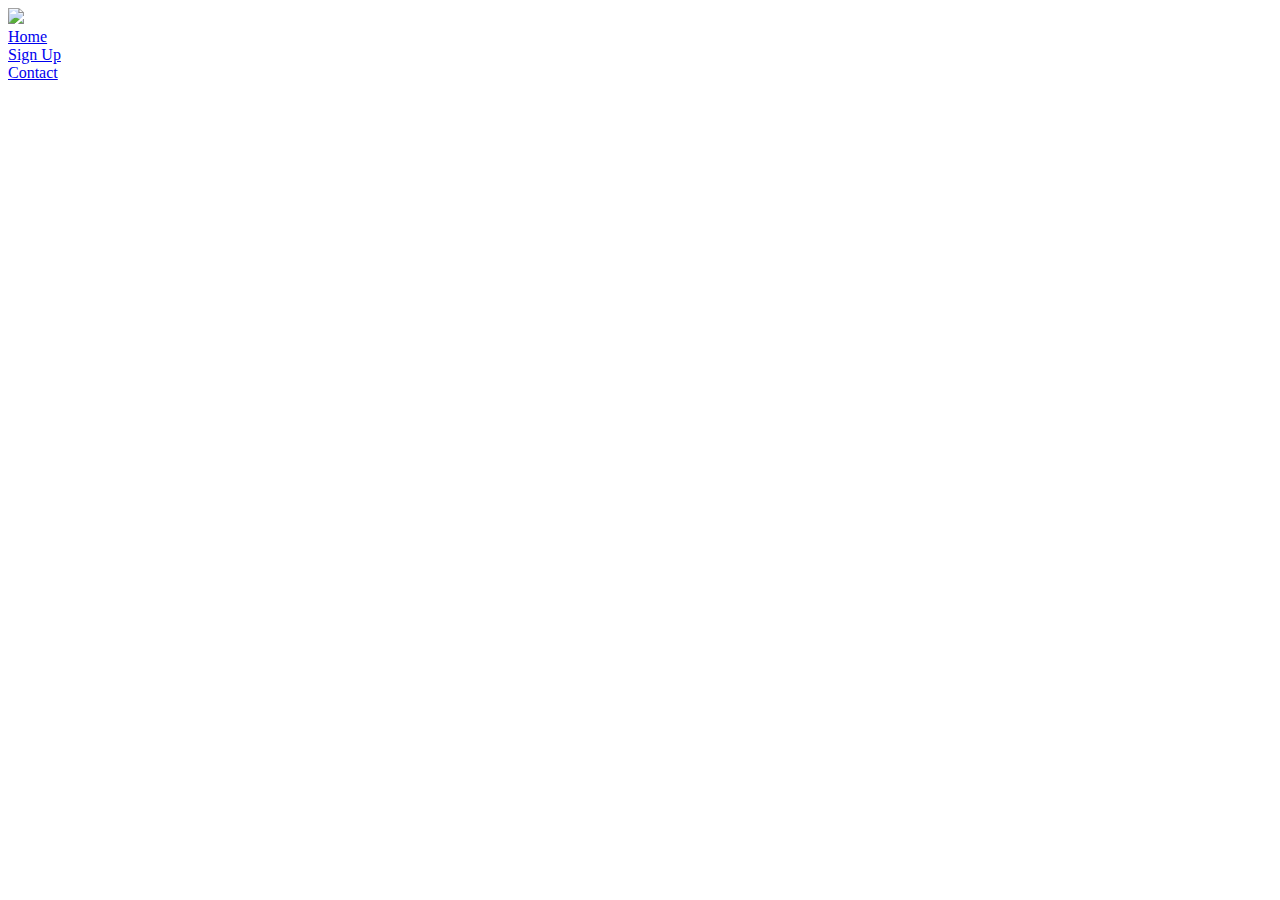
==== index.html @ 22489ae6 "Add files via upload" ====
<!DOCTYPE html>
<html>
<head>
    <meta charset='utf-8'>
    <meta http-equiv='X-UA-Compatible' content='IE=edge'>
    <title>Page Title</title>
    <meta name='viewport' content='width=device-width, initial-scale=1'>
    <link rel='stylesheet' href="CSS/main.css">
    <link rel='stylesheet' href="CSS/navbar.css">
    <script src='main.js'></script>
</head>
<body>
    <div class="navbar-wrapper">
        <div class="img-wrapper">
            <img src="Images/Logo.png"/>
        </div>
        <div class="link-wrapper">
            <div class="navlink">
                <a href="/index.html">Home</a>
            </div>
            <div class="navlink">
                <a href="/sign-up.html">Sign Up</a>
            </div>
            <div class="navlink">
                <a href="/contact.html">Contact</a>
            </div>
        </div>
    </div>
    <div class="page-wrapper">
        <div class=""></div>
    </div>
</body>
</html>
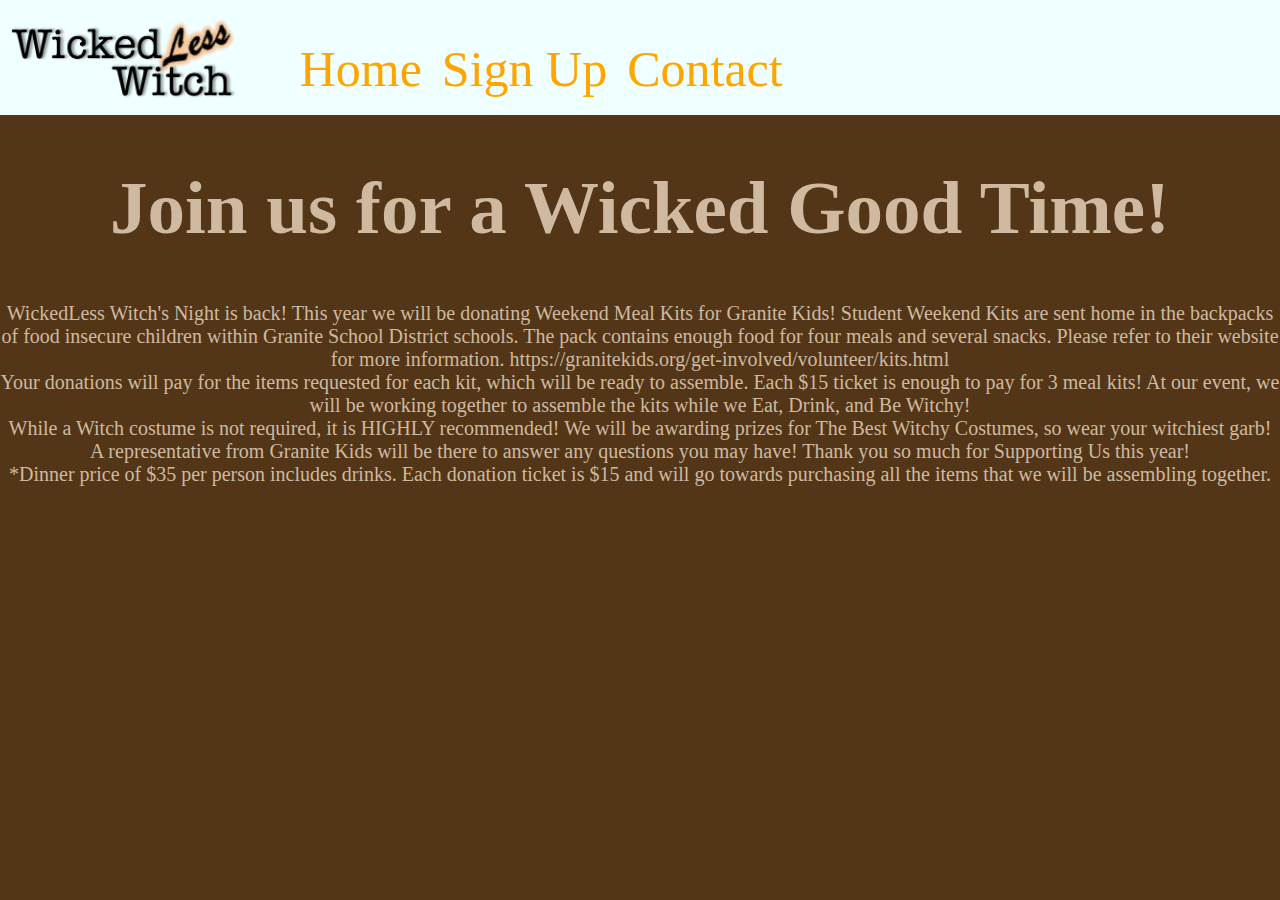
==== commit a035dba0: "new file:   Styles/homepage.css 	modified:   contact.html 	modified:   index.html 	modified:   sign-" ====
--- a/index.html
+++ b/index.html
@@ -5,8 +5,9 @@
     <meta http-equiv='X-UA-Compatible' content='IE=edge'>
     <title>Page Title</title>
     <meta name='viewport' content='width=device-width, initial-scale=1'>
-    <link rel='stylesheet' href="CSS/main.css">
-    <link rel='stylesheet' href="CSS/navbar.css">
+    <link rel='stylesheet' href="Styles/main.css">
+    <link rel='stylesheet' href="Styles/navbar.css">
+    <link rel='stylesheet' href="Styles/homepage.css">
     <script src='main.js'></script>
 </head>
 <body>
@@ -27,7 +28,19 @@
         </div>
     </div>
     <div class="page-wrapper">
-        <div class=""></div>
+        <div class="header-wrapper">
+            <h1>Join us for a Wicked Good Time!</h1>
+        </div>
+        <div class="info-wrapper">
+            WickedLess Witch's Night is back! This year we will be donating Weekend Meal Kits for Granite Kids! Student Weekend Kits are sent home in the backpacks of food insecure children within Granite School District schools. The pack contains enough food for four meals and several snacks. Please refer to their website for more information. https://granitekids.org/get-involved/volunteer/kits.html
+            <br/>
+            Your donations will pay for the items requested for each kit, which will be ready to assemble. Each $15 ticket is enough to pay for 3 meal kits! At our event, we will be working together to assemble the kits while we Eat, Drink, and Be Witchy!
+            <br/> 
+            While a Witch costume is not required, it is HIGHLY recommended! We will be awarding prizes for The Best Witchy Costumes, so wear your witchiest garb! 
+            A representative from Granite Kids will be there to answer any questions you may have! Thank you so much for Supporting Us this year!
+            <br/>
+            *Dinner price of $35 per person includes drinks. Each donation ticket is $15 and will go towards purchasing all the items that we will be assembling together. 
+        </div>
     </div>
 </body>
 </html>--- a/Styles/main.css
+++ b/Styles/main.css
@@ -0,0 +1,4 @@
+body{
+    background-color: #523617;
+    margin: 0;
+}--- a/Styles/navbar.css
+++ b/Styles/navbar.css
@@ -0,0 +1,34 @@
+.navbar-wrapper {
+    background-color: azure;
+    display: flex;
+    justify-content: flex-start;
+    height: 115px;
+}
+
+.navbar-wrapper > .img-wrapper img {
+    height: 100px;
+    margin-left: 10px;
+}
+
+.navbar-wrapper > .link-wrapper {
+    display: flex;
+    justify-content: space-evenly;
+    margin-left: 50px;
+}
+
+.navbar-wrapper > .link-wrapper > .navlink {
+    margin: 10px;
+    margin-top: 40px;
+}
+
+.navbar-wrapper > .link-wrapper > .navlink a {
+    font-size: 50px;
+    color: orange;
+    transition-duration: 1s;
+    text-decoration: none;
+}
+
+.navbar-wrapper > .link-wrapper > .navlink a:hover {
+    color: rgb(145, 80, 0);
+    cursor: pointer;
+}--- a/Styles/homepage.css
+++ b/Styles/homepage.css
@@ -0,0 +1,15 @@
+.page-wrapper {
+    display: flex;
+    justify-content: space-evenly;
+    flex-direction: column;
+    color: #cfb9a0;
+    text-align: center;
+}
+
+.page-wrapper > .header-wrapper h1 {
+    font-size: 75px;
+}
+
+.page-wrapper > .info-wrapper {
+    font-size: 20px;
+}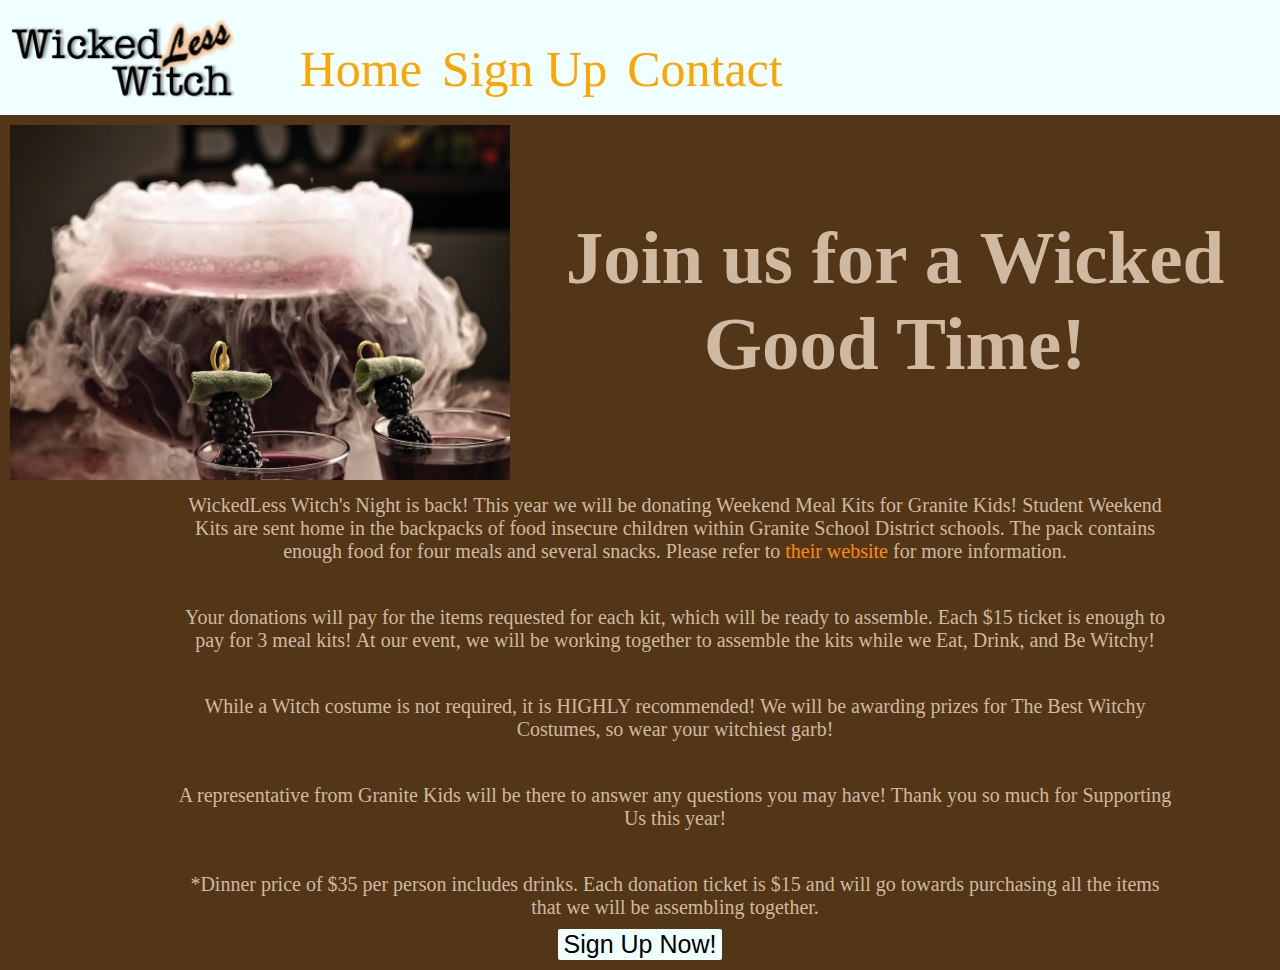
==== commit 11e2531c: "modified:   Images/Cauldron.jpg 	modified:   Styles/homepage.css 	modified:   index.html" ====
--- a/index.html
+++ b/index.html
@@ -3,7 +3,7 @@
 <head>
     <meta charset='utf-8'>
     <meta http-equiv='X-UA-Compatible' content='IE=edge'>
-    <title>Page Title</title>
+    <title>WickedLess Witch</title>
     <meta name='viewport' content='width=device-width, initial-scale=1'>
     <link rel='stylesheet' href="Styles/main.css">
     <link rel='stylesheet' href="Styles/navbar.css">
@@ -29,17 +29,34 @@
     </div>
     <div class="page-wrapper">
         <div class="header-wrapper">
+            <div class="header-image">
+                <img src="/Images/Cauldron.jpg">
+            </div>
             <h1>Join us for a Wicked Good Time!</h1>
         </div>
         <div class="info-wrapper">
-            WickedLess Witch's Night is back! This year we will be donating Weekend Meal Kits for Granite Kids! Student Weekend Kits are sent home in the backpacks of food insecure children within Granite School District schools. The pack contains enough food for four meals and several snacks. Please refer to their website for more information. https://granitekids.org/get-involved/volunteer/kits.html
+            <p>
+                WickedLess Witch's Night is back! This year we will be donating Weekend Meal Kits for Granite Kids! Student Weekend Kits are sent home in the backpacks of food insecure children within Granite School District schools. The pack contains enough food for four meals and several snacks. Please refer to <a href="https://granitekids.org/get-involved/volunteer/kits.html">their website</a> for more information.
+            </p>
             <br/>
-            Your donations will pay for the items requested for each kit, which will be ready to assemble. Each $15 ticket is enough to pay for 3 meal kits! At our event, we will be working together to assemble the kits while we Eat, Drink, and Be Witchy!
+            <p>
+                Your donations will pay for the items requested for each kit, which will be ready to assemble. Each $15 ticket is enough to pay for 3 meal kits! At our event, we will be working together to assemble the kits while we Eat, Drink, and Be Witchy!
+            </p>
             <br/> 
-            While a Witch costume is not required, it is HIGHLY recommended! We will be awarding prizes for The Best Witchy Costumes, so wear your witchiest garb! 
-            A representative from Granite Kids will be there to answer any questions you may have! Thank you so much for Supporting Us this year!
+            <p>
+                While a Witch costume is not required, it is HIGHLY recommended! We will be awarding prizes for The Best Witchy Costumes, so wear your witchiest garb! 
+            </p>
             <br/>
-            *Dinner price of $35 per person includes drinks. Each donation ticket is $15 and will go towards purchasing all the items that we will be assembling together. 
+            <p>
+                A representative from Granite Kids will be there to answer any questions you may have! Thank you so much for Supporting Us this year!
+            </p>
+            <br/>
+            <p>
+                *Dinner price of $35 per person includes drinks. Each donation ticket is $15 and will go towards purchasing all the items that we will be assembling together. 
+            </p>
+        </div>
+        <div class="button-wrapper">
+            <a href="/sign-up.html"><button>Sign Up Now!</button></a>
         </div>
     </div>
 </body>
--- a/Styles/homepage.css
+++ b/Styles/homepage.css
@@ -6,10 +6,56 @@
     text-align: center;
 }
 
+.page-wrapper > .header-wrapper {
+    display: grid;
+    grid-template-columns: 1fr 3fr;
+}
+
+.page-wrapper > .header-wrapper > .header-image img{
+    width: 500px;
+    margin-top: 10px;
+    margin-left: 10px;
+}
+
 .page-wrapper > .header-wrapper h1 {
     font-size: 75px;
+    margin-top: 100px;
 }
 
 .page-wrapper > .info-wrapper {
     font-size: 20px;
+}
+
+.page-wrapper > .info-wrapper p {
+    margin: 10px;
+    margin-left: 175px;
+    width: 1000px;
+}
+
+.page-wrapper > .info-wrapper a {
+    color: darkorange;
+    transition-duration: 1s;
+    text-decoration: none;
+}
+
+.page-wrapper > .info-wrapper a:hover {
+    color: rgb(145, 80, 0);
+}
+
+.page-wrapper > .info-wrapper a:visited {
+    color: rgb(145, 80, 0);
+}
+
+.page-wrapper > .button-wrapper button {
+    background-color: azure;
+    border: #cfb9a0;
+    border-radius: 2px;
+    margin-bottom: 10px;
+    font-size: 25px;
+    cursor: pointer;
+    transition: 1s;
+}
+
+.page-wrapper > .button-wrapper button:hover {
+    background-color: rgb(200, 216, 216);
 }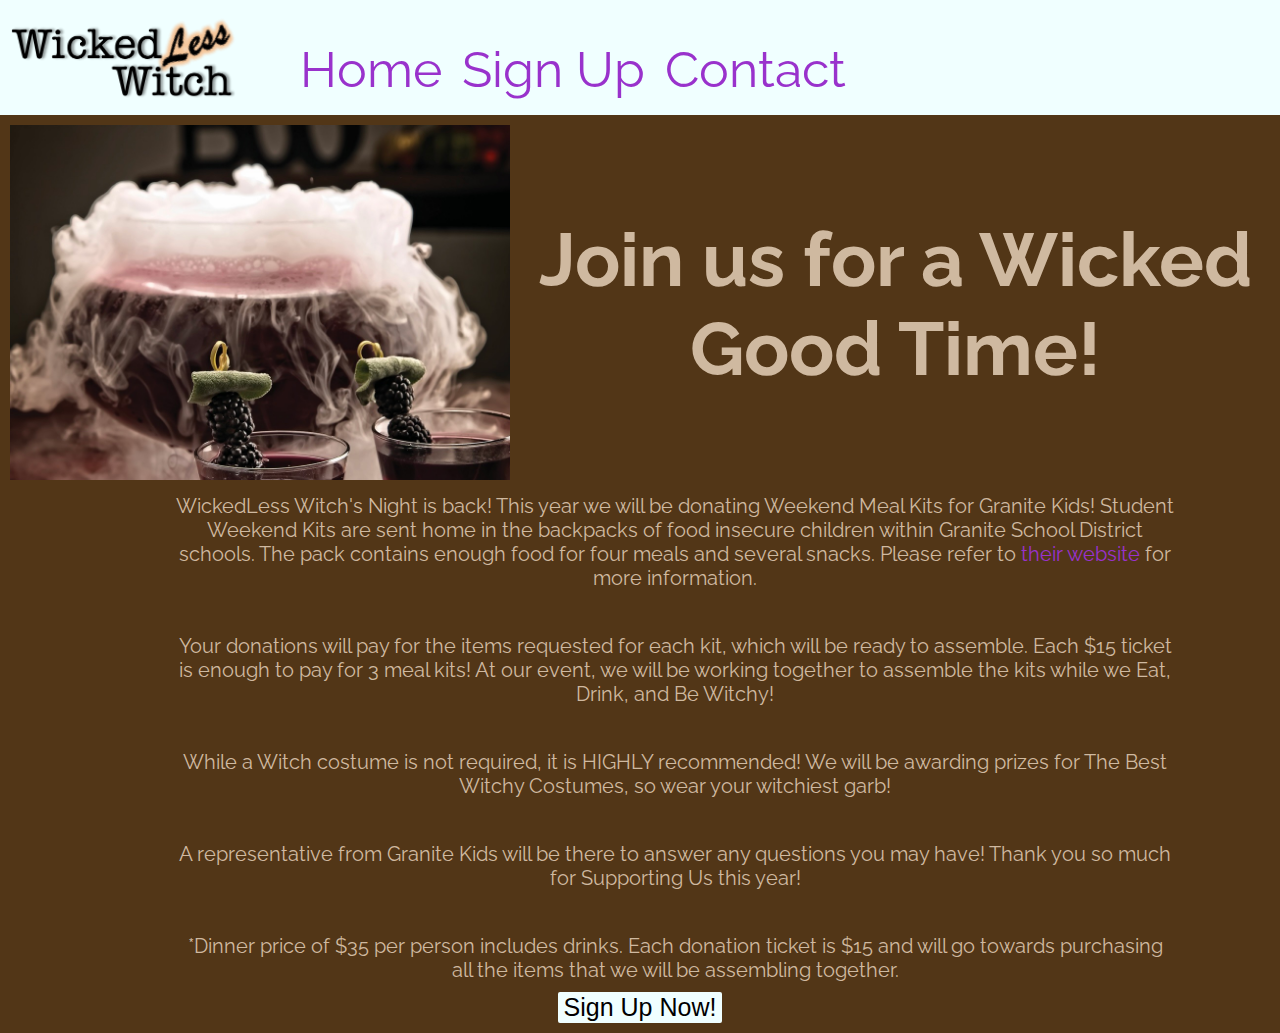
==== commit 82d79e22: "deleted:    Images/Background2.png 	new file:   Images/Hat.png 	new file:   Styles/contact.css 	modi" ====
--- a/index.html
+++ b/index.html
@@ -8,6 +8,9 @@
     <link rel='stylesheet' href="Styles/main.css">
     <link rel='stylesheet' href="Styles/navbar.css">
     <link rel='stylesheet' href="Styles/homepage.css">
+    <link rel="preconnect" href="https://fonts.googleapis.com">
+    <link rel="preconnect" href="https://fonts.gstatic.com" crossorigin>
+    <link href="https://fonts.googleapis.com/css2?family=Raleway:wght@300&display=swap" rel="stylesheet">
     <script src='main.js'></script>
 </head>
 <body>
--- a/Styles/main.css
+++ b/Styles/main.css
@@ -1,4 +1,16 @@
 body{
     background-color: #523617;
     margin: 0;
+    color: #cfb9a0;
+    font-family: 'Raleway', sans-serif;
+}
+
+a {
+    color: darkorchid;
+    transition-duration: 1s;
+    text-decoration: none;
+}
+
+a:hover {
+    color: rgb(50, 21, 65);
 }--- a/Styles/navbar.css
+++ b/Styles/navbar.css
@@ -19,16 +19,16 @@
 .navbar-wrapper > .link-wrapper > .navlink {
     margin: 10px;
     margin-top: 40px;
+    font-size: 50px;
 }
 
-.navbar-wrapper > .link-wrapper > .navlink a {
-    font-size: 50px;
-    color: orange;
+.nav-link a {
+    color: darkorchid;
     transition-duration: 1s;
     text-decoration: none;
 }
 
-.navbar-wrapper > .link-wrapper > .navlink a:hover {
-    color: rgb(145, 80, 0);
+.nav-link a:hover {
+    color: rgb(50, 21, 65);
     cursor: pointer;
 }--- a/Styles/homepage.css
+++ b/Styles/homepage.css
@@ -2,7 +2,6 @@
     display: flex;
     justify-content: space-evenly;
     flex-direction: column;
-    color: #cfb9a0;
     text-align: center;
 }
 
@@ -32,18 +31,8 @@
     width: 1000px;
 }
 
-.page-wrapper > .info-wrapper a {
-    color: darkorange;
-    transition-duration: 1s;
-    text-decoration: none;
-}
-
-.page-wrapper > .info-wrapper a:hover {
-    color: rgb(145, 80, 0);
-}
-
 .page-wrapper > .info-wrapper a:visited {
-    color: rgb(145, 80, 0);
+    color: rgb(50, 21, 65);
 }
 
 .page-wrapper > .button-wrapper button {
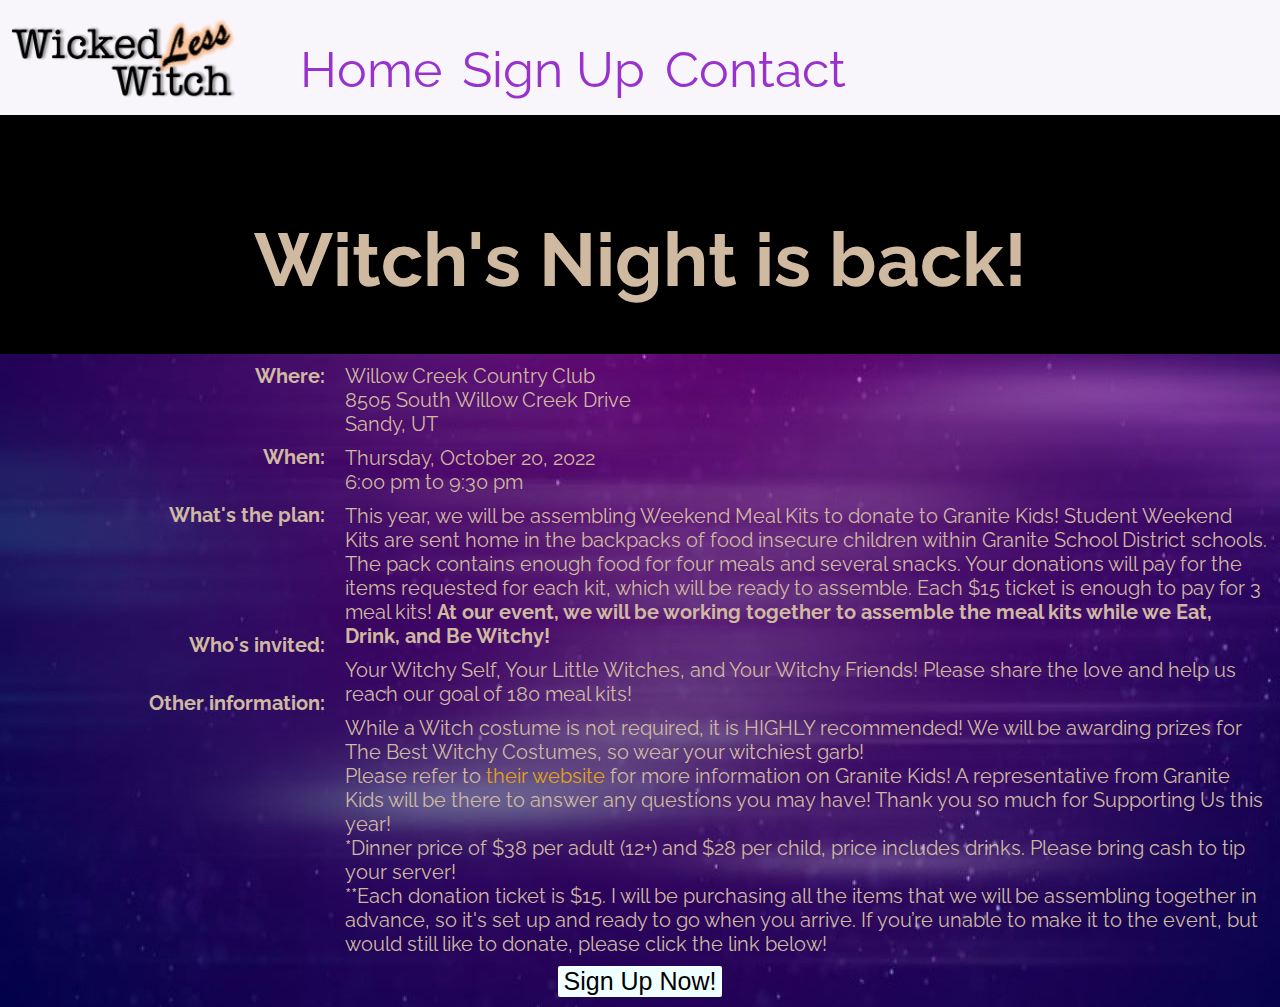
==== commit a635c8d8: "new file:   Images/Background2.jpg 	new file:   Images/Background3.jpg 	new file:   Images/Backgroun" ====
--- a/index.html
+++ b/index.html
@@ -32,31 +32,65 @@
     </div>
     <div class="page-wrapper">
         <div class="header-wrapper">
-            <div class="header-image">
-                <img src="/Images/Cauldron.jpg">
-            </div>
-            <h1>Join us for a Wicked Good Time!</h1>
+            <h1>Witch's Night is back!</h1>
         </div>
         <div class="info-wrapper">
-            <p>
-                WickedLess Witch's Night is back! This year we will be donating Weekend Meal Kits for Granite Kids! Student Weekend Kits are sent home in the backpacks of food insecure children within Granite School District schools. The pack contains enough food for four meals and several snacks. Please refer to <a href="https://granitekids.org/get-involved/volunteer/kits.html">their website</a> for more information.
-            </p>
-            <br/>
-            <p>
-                Your donations will pay for the items requested for each kit, which will be ready to assemble. Each $15 ticket is enough to pay for 3 meal kits! At our event, we will be working together to assemble the kits while we Eat, Drink, and Be Witchy!
-            </p>
-            <br/> 
-            <p>
-                While a Witch costume is not required, it is HIGHLY recommended! We will be awarding prizes for The Best Witchy Costumes, so wear your witchiest garb! 
-            </p>
-            <br/>
-            <p>
-                A representative from Granite Kids will be there to answer any questions you may have! Thank you so much for Supporting Us this year!
-            </p>
-            <br/>
-            <p>
-                *Dinner price of $35 per person includes drinks. Each donation ticket is $15 and will go towards purchasing all the items that we will be assembling together. 
-            </p>
+            <div class="left-column-wrapper">
+                <p style="margin-bottom: 57px;">
+                    <b>
+                        Where:
+                    </b>
+                </p>
+                <p style="margin-bottom: 34px;">
+                    <b>
+                        When:
+                    </b>
+                </p>
+                <p style="margin-bottom: 106px;">
+                    <b>
+                        What's the plan:
+                    </b>
+                </p>
+                <p style="margin-bottom: 34px;">
+                    <b>
+                        Who's invited:
+                    </b>
+                </p>
+                <p class="other-info">
+                    <b>
+                        Other information:
+                    </b>
+                </p>
+            </div>
+            <div class="right-column-wrapper">
+                <p>
+                    Willow Creek Country Club
+                    <br/>
+                    8505 South Willow Creek Drive
+                    <br/>
+                    Sandy, UT 
+                </p>
+                <p>
+                    Thursday, October 20, 2022
+                    <br/>
+		            6:00 pm to 9:30 pm
+                </p>
+                <p>
+                    This year, we will be assembling Weekend Meal Kits to donate to Granite Kids! Student Weekend Kits are sent home in the backpacks of food insecure children within Granite School District schools. The pack contains enough food for four meals and several snacks. Your donations will pay for the items requested for each kit, which will be ready to assemble. Each $15 ticket is enough to pay for 3 meal kits! <b>At our event, we will be working together to assemble the meal kits while we Eat, Drink, and Be Witchy!</b>
+                </p>
+                <p>
+                    Your Witchy Self, Your Little Witches, and Your Witchy Friends! Please share the love and help us reach our goal of 180 meal kits!
+                </p>
+                <p>
+                    While a Witch costume is not required, it is HIGHLY recommended! We will be awarding prizes for The Best Witchy Costumes, so wear your witchiest garb!
+                    <br/>
+                    Please refer to <a href="https://granitekids.org/get-involved/volunteer/kits.html">their website</a> for more information on Granite Kids! A representative from Granite Kids will be there to answer any questions you may have! Thank you so much for Supporting Us this year!
+                    <br/>
+                    *Dinner price of $38 per adult (12+) and $28 per child, price includes drinks. Please bring cash to tip your server! 
+                    <br/>
+                    **Each donation ticket is $15.  I will be purchasing all the items that we will be assembling together in advance, so it's set up and ready to go when you arrive. If you’re unable to make it to the event, but would still like to donate, please click the link below!
+                </p>
+            </div>
         </div>
         <div class="button-wrapper">
             <a href="/sign-up.html"><button>Sign Up Now!</button></a>
--- a/Styles/main.css
+++ b/Styles/main.css
@@ -1,5 +1,4 @@
 body{
-    background-color: #523617;
     margin: 0;
     color: #cfb9a0;
     font-family: 'Raleway', sans-serif;
--- a/Styles/navbar.css
+++ b/Styles/navbar.css
@@ -1,5 +1,5 @@
 .navbar-wrapper {
-    background-color: azure;
+    background-color: rgb(248, 246, 250);
     display: flex;
     justify-content: flex-start;
     height: 115px;
--- a/Styles/homepage.css
+++ b/Styles/homepage.css
@@ -1,19 +1,13 @@
 .page-wrapper {
+    background-image: url(/Images/Background2.jpg);
     display: flex;
     justify-content: space-evenly;
     flex-direction: column;
-    text-align: center;
 }
 
 .page-wrapper > .header-wrapper {
-    display: grid;
-    grid-template-columns: 1fr 3fr;
-}
-
-.page-wrapper > .header-wrapper > .header-image img{
-    width: 500px;
-    margin-top: 10px;
-    margin-left: 10px;
+    background-color: black;
+    text-align: center;
 }
 
 .page-wrapper > .header-wrapper h1 {
@@ -23,16 +17,43 @@
 
 .page-wrapper > .info-wrapper {
     font-size: 20px;
+    display: grid;
+    grid-template-columns: 1fr 3fr;
+    margin-left: 20px;
 }
 
 .page-wrapper > .info-wrapper p {
     margin: 10px;
-    margin-left: 175px;
-    width: 1000px;
+    text-align: right;
+}
+
+.page-wrapper > .left-column-wrapper {
+    margin-left: 20px;
+}
+
+.page-wrapper > .left-column-wrapper p.where {
+    margin-bottom: 100px;
+}
+
+.page-wrapper > .info-wrapper > .right-column-wrapper p {
+    text-align: left;
+}
+
+.page-wrapper > .info-wrapper a {
+    color: rgb(228, 162, 19);
+}
+
+.page-wrapper > .info-wrapper a:hover {
+    color: rgb(141, 106, 11);
 }
 
 .page-wrapper > .info-wrapper a:visited {
-    color: rgb(50, 21, 65);
+    color: rgb(141, 106, 11);
+}
+
+.page-wrapper > .button-wrapper {
+    display: flex;
+    justify-content: center;
 }
 
 .page-wrapper > .button-wrapper button {
